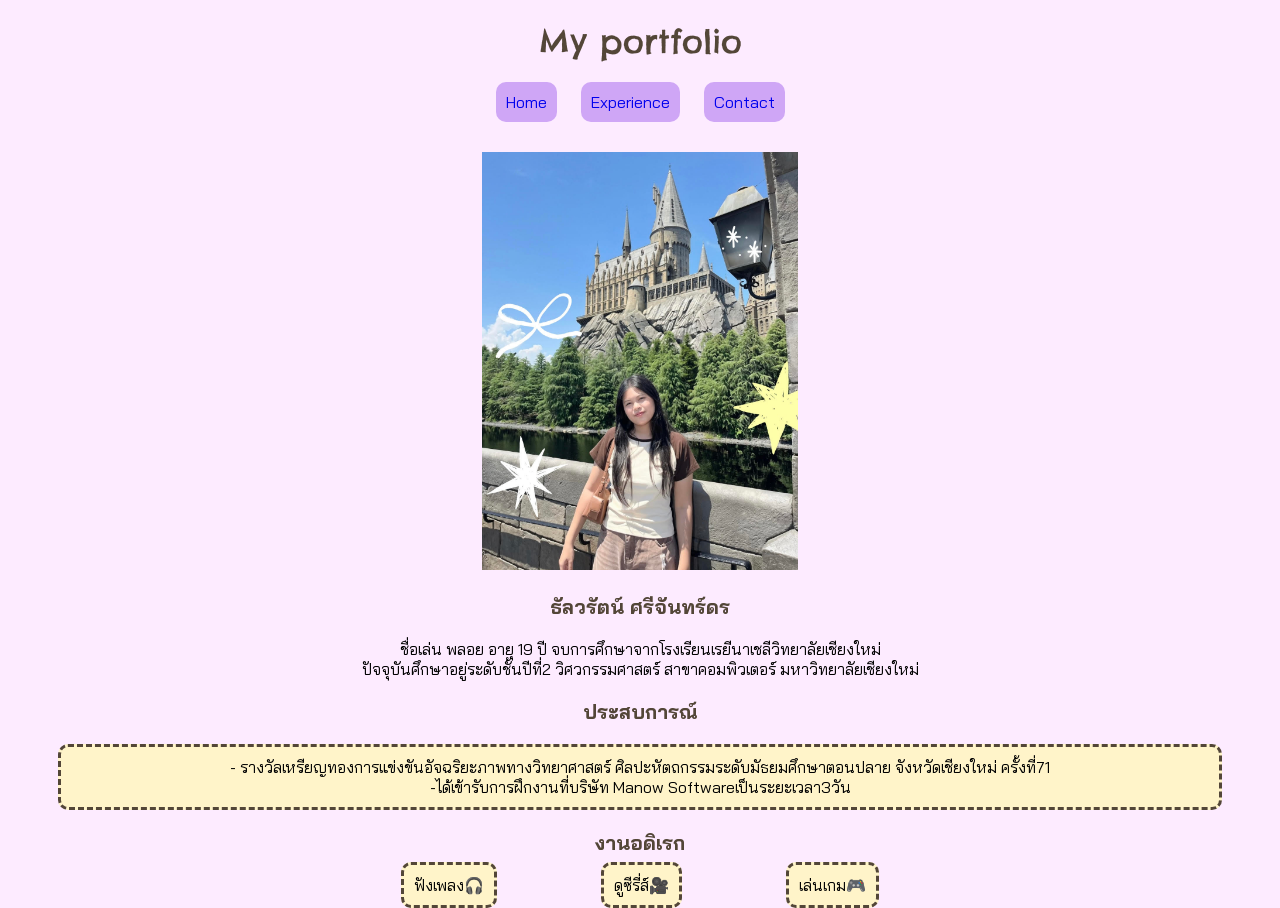
==== experience.html @ 3a29253f "done" ====
<!doctype html>
<html lang="en">
  <head>
    <meta charset="UTF-8" />
    <meta name="viewport" content="width=device-width, initial-scale=1.0" />
    <link rel="stylesheet" href="style/style.css" />
    <link rel="preconnect" href="https://fonts.googleapis.com" />
    <link rel="preconnect" href="https://fonts.gstatic.com" crossorigin />
    <link
      href="https://fonts.googleapis.com/css2?family=Chelsea+Market&display=swap"
      rel="stylesheet"
    />
    <link
      href="https://fonts.googleapis.com/css2?family=Bai+Jamjuree:wght@400&family=Chelsea+Market&display=swap"
      rel="stylesheet"
    />
    <title>My Portfolio</title>
  </head>
  <body>
    <h1>My portfolio</h1>
    <a href="index.html" class="button">Home</a>
    <a href="experience.html" class="button">Experience</a>
    <a href="contact.html" class="button">Contact</a>
    <div><img src="style/profile.jpg" class="profile" /></div>
    <div class="name">ธัลวรัตน์ ศรีจันทร์ดร</div>
    <div>
      ชื่อเล่น พลอย อายุ 19 ปี จบการศึกษาจากโรงเรียนเรยีนาเชลีวิทยาลัยเชียงใหม่
    </div>
    ปัจจุบันศึกษาอยู่ระดับชั้นปีที่2 วิศวกรรมศาสตร์ สาขาคอมพิวเตอร์
    มหาวิทยาลัยเชียงใหม่
    <div class="name">ประสบการณ์</div>
    <div class="hobby">
      <span
        >- รางวัลเหรียญทองการแข่งขันอัจฉริยะภาพทางวิทยาศาสตร์
        ศิลปะหัตถกรรมระดับมัธยมศึกษาตอนปลาย จังหวัดเชียงใหม่ ครั้งที่71 <br
      /></span>
      <span
        >-ได้เข้ารับการฝึกงานที่บริษัท Manow Softwareเป็นระยะเวลา3วัน <br
      /></span>
    </div>
    <div class="name">งานอดิเรก</div>
    <div>
      <span class="hobby">ฟังเพลง🎧</span>
      <span class="hobby">ดูซีรี่ส์🎥</span>
      <span class="hobby">เล่นเกม🎮</span>
    </div>
  </body>
</html>
---- style/style.css ----
body {
    text-align: center;
    background-color:rgb(253, 235, 255);
    font-family: "Bai Jamjuree", sans-serif;
}

h1 {
    color: rgb(83, 70, 56);
    font-family: "Chelsea Market", system-ui;
        font-weight: 400;
        font-style: normal;
        margin-bottom: 30px;
}

.name {
    margin-top: 20px;
    margin-bottom: 20px;
    font-size: 20px;
    font-family: "Bai Jamjuree", sans-serif;
    font-weight: 700;
    color: rgb(83, 70, 56);
}

.header {
    font-family: "Bai Jamjuree", sans-serif;
    font-weight: 700;
    color: rgb(83, 70, 56);
    border: 20px;
    background-color: rgb(252, 216, 255);
}

.profile {
    margin-top: 40px;
    width: 25%;
}

.skill {
    text-align: center;
    margin-top: 10px;
}

.box {
    border-style: double;
    border-color: rgb(207, 166, 246);
    padding-top: 10px;
    padding-bottom: 10px;
    border-radius: 10px;
    margin: 15px auto;
    background-color: rgb(255, 227, 252);
    width: 550px;
    text-align: center;
}

.button {
    background-color: rgb(207, 166, 246);
    text-align: center;
    border-radius: 10px;
    border-style: none;
    padding-top: 10px;
    padding-bottom: 10px;
    padding-left: 10px;
    padding-right: 10px;
    margin-right: 10px;
    margin-left: 10px;
    font-family: "Bai Jamjuree", sans-serif;
    text-decoration-line: none;
}

.hobby {
    border-style: dashed;
    border-radius: 10px;
    border-color: rgb(83, 70, 56);
    background-color: rgb(255, 244, 201);
    text-align: center;
    font-family: "Bai Jamjuree", sans-serif;
    padding-top: 10px;
    padding-bottom : 10px;
    padding-left: 10px;
    padding-right: 10px;
    margin: 10px 50px;
}

.contact {
    border-style: solid;
    border-color: rgb(83, 70, 56);
    border-radius: 10px;
    background-color: rgb(255, 254, 248);
    text-align: center;
    font-family: "Bai Jamjuree", sans-serif;
    padding-top: 10px;
    padding-bottom :10px;
    padding-left: 10px;
    padding-right: 10px;
    margin: 10px 50px;
}

.bai-jamjuree-regular {
    font-family: "Bai Jamjuree", sans-serif;
    font-weight: 400;
    font-style: normal;
}

.chelsea {
    font-family: "Chelsea Market", system-ui;
    font-weight: 400;
    font-style: normal;
}
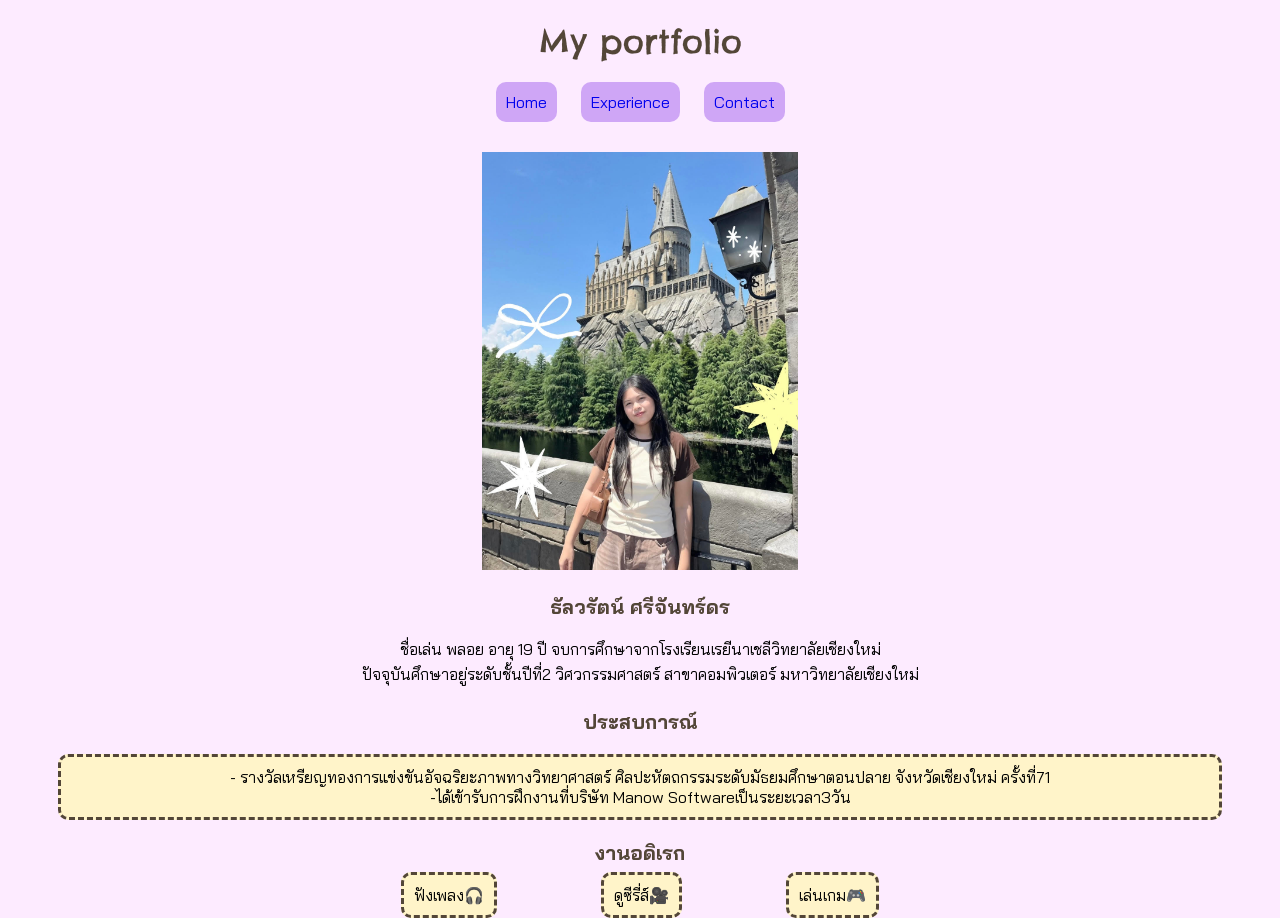
==== commit 5cca263d: "update" ====
--- a/experience.html
+++ b/experience.html
@@ -23,11 +23,13 @@
     <a href="contact.html" class="button">Contact</a>
     <div><img src="style/profile.jpg" class="profile" /></div>
     <div class="name">ธัลวรัตน์ ศรีจันทร์ดร</div>
-    <div>
+    <div class="detail">
       ชื่อเล่น พลอย อายุ 19 ปี จบการศึกษาจากโรงเรียนเรยีนาเชลีวิทยาลัยเชียงใหม่
     </div>
-    ปัจจุบันศึกษาอยู่ระดับชั้นปีที่2 วิศวกรรมศาสตร์ สาขาคอมพิวเตอร์
-    มหาวิทยาลัยเชียงใหม่
+    <div class="detail">
+      ปัจจุบันศึกษาอยู่ระดับชั้นปีที่2 วิศวกรรมศาสตร์ สาขาคอมพิวเตอร์
+      มหาวิทยาลัยเชียงใหม่
+    </div>
     <div class="name">ประสบการณ์</div>
     <div class="hobby">
       <span
--- a/style/style.css
+++ b/style/style.css
@@ -10,6 +10,10 @@
         font-weight: 400;
         font-style: normal;
         margin-bottom: 30px;
+}
+
+.detail {
+    padding-bottom: 5px;
 }
 
 .name {
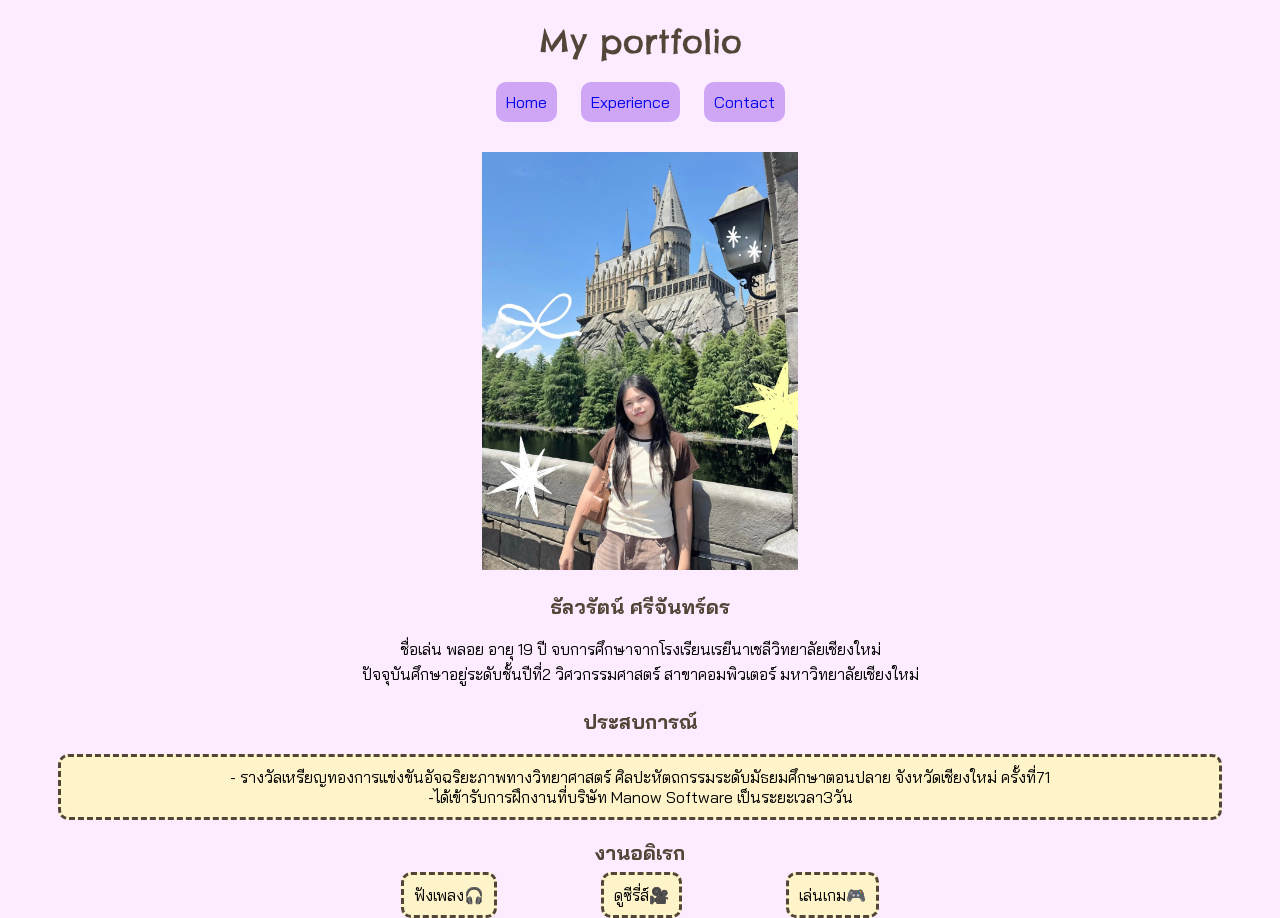
==== commit 71fe5790: "update2" ====
--- a/experience.html
+++ b/experience.html
@@ -37,7 +37,7 @@
         ศิลปะหัตถกรรมระดับมัธยมศึกษาตอนปลาย จังหวัดเชียงใหม่ ครั้งที่71 <br
       /></span>
       <span
-        >-ได้เข้ารับการฝึกงานที่บริษัท Manow Softwareเป็นระยะเวลา3วัน <br
+        >-ได้เข้ารับการฝึกงานที่บริษัท Manow Software เป็นระยะเวลา3วัน <br
       /></span>
     </div>
     <div class="name">งานอดิเรก</div>
